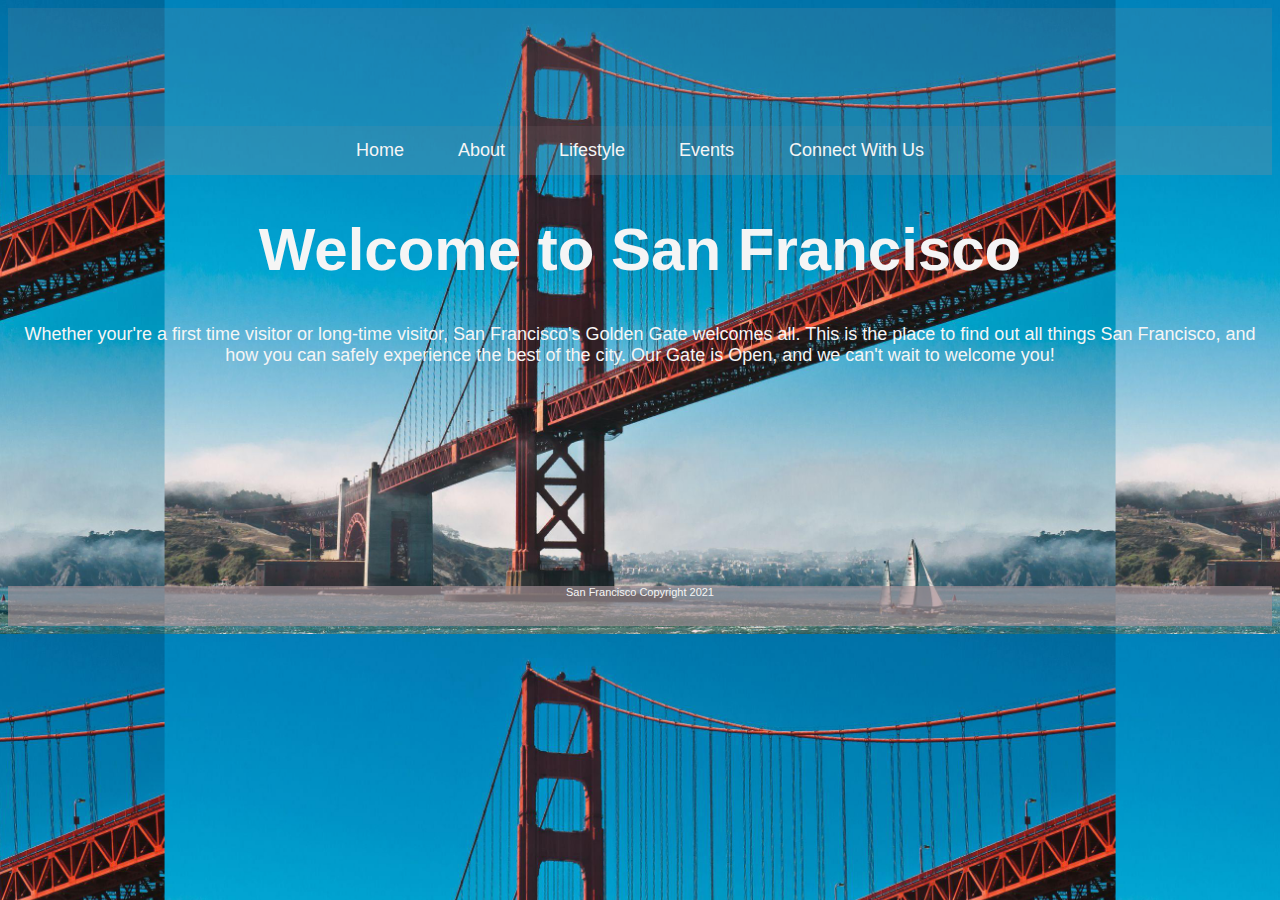
==== index.html @ 9545bf5b "working progress" ====
<!DOCTYPE html>
<html lang="en">
<head>
    <meta charset="UTF-8">
    <meta name="viewport" content="width=device-width, initial-scale=1.0">
    <title> San Francisco</title>
    <link rel="stylesheet" href="style.css">
</head>
<body>

    <header>

        
        
        
    </header>

    <nav>
        <a href="index.html">Home</a>
        <a href="about.html">About</a>
        <a href="lifestyle.html">Lifestyle</a>
        <a href="Events.html">Events </a>
        <a href="Connect.html">Connect With Us </a>
    </nav>




<section >
    <article>
        <h1>Welcome to San Francisco</h1>
        <p> Whether your're a first time visitor or long-time visitor, San Francisco's Golden Gate welcomes all. This is the place to find out all things San Francisco, and how you can safely experience the best of the city. Our Gate is Open, and we can't wait to welcome you!
        </p>

    </article>
    
    
          
</section>        
        
  

        

    <footer>
     
        <p>San Francisco Copyright 2021 </p>

    </footer>
    
</body>
</html>
---- style.css ----
body{background-color: rgba (255, 255, 255); background-image: url(GoldenB1.jpg); background-size:contain; background-position: center;}

header{ background-color:rgba(161, 142, 142, 0.151); height: 118px; text-align: center;}


nav{background-color:rgba(161, 142, 142, 0.247); text-align: center; padding-top: 14px; padding-bottom: 14px;}

nav a ,footer a{ text-decoration: none; font-size: 18px;padding-left: 25px;padding-right: 25px ; }

main{ height: 400px; padding-top: 80px;}  

h1{ font-size: 60px; color: whitesmoke;font-family:Arial, Helvetica, sans-serif;}

p,a{ font-size: 18px; color: whitesmoke; font-family:Arial, Helvetica, sans-serif;}


h1,p{ text-align: center;}

footer{background-color: rgba(161, 142, 147, 0.678); height: 40px; text-align: center; }

footer p{font-size: 11px; text-align: center}

header,nav,main,footer{ margin-left: auto; margin-right: auto; width: 100%;}

article{ width: 50; height: 100%; display: inline-block;border: 2px black;}

section{ text-align: justify; width: 100%; height: 400px;}

a:hover{ transform: scale(2.1);background:rgba(1, 132, 188); display: inline-block;}

form { box-sizing: border-box;  background-color: rgba(161, 142, 142, 0.151)}

fieldset { border-radius: 5px; background-color: rgba(161, 142, 142, 0.151) ; padding: 20px;}

input[type=text],select { width: 100%; padding: 12px; border: 1px solid #ccc; border-radius: 4px; resize: vertical;}
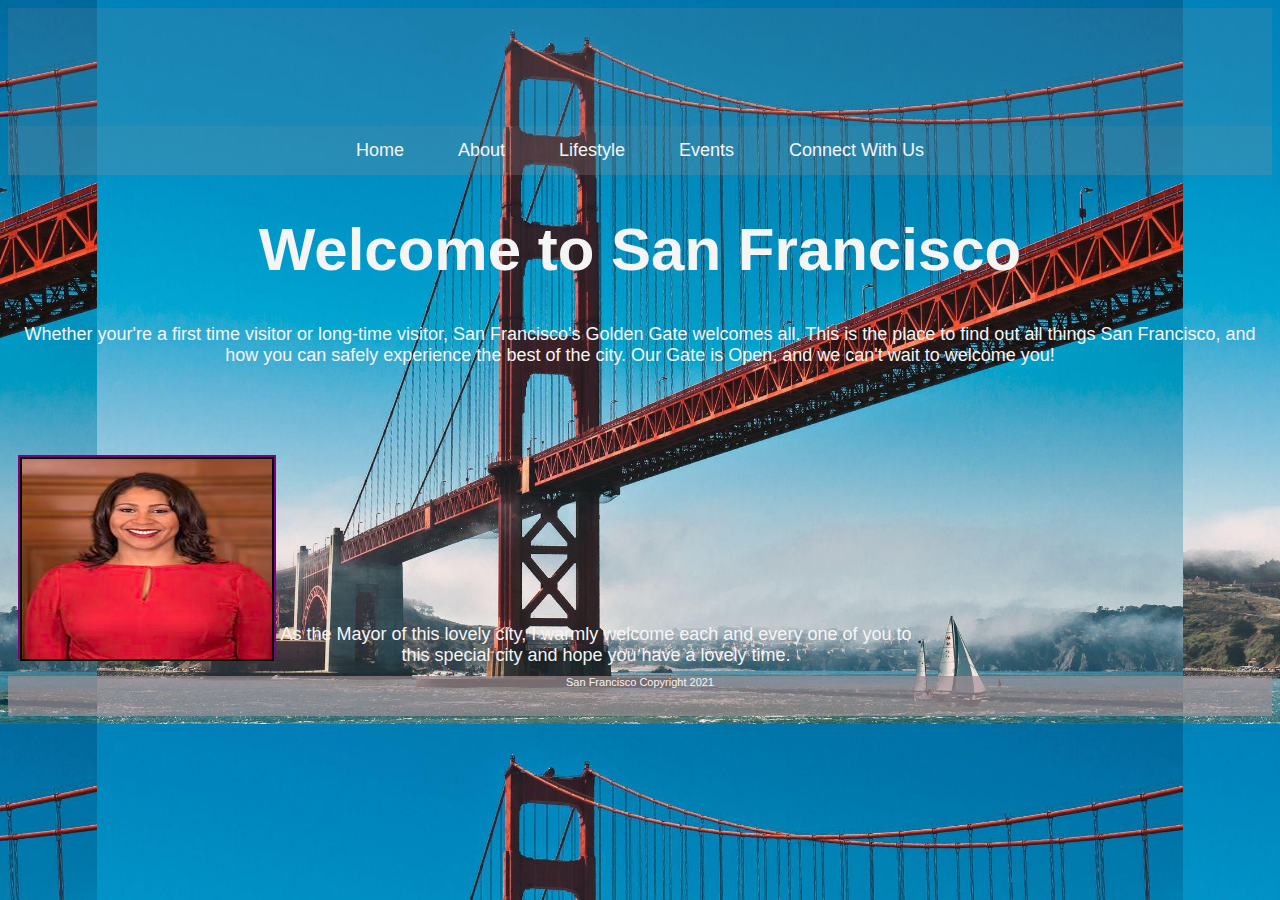
==== commit 1ce23a00: "Editted the CSS and the layout" ====
--- a/index.html
+++ b/index.html
@@ -1,52 +1,61 @@
-<!DOCTYPE html>
-<html lang="en">
-<head>
-    <meta charset="UTF-8">
-    <meta name="viewport" content="width=device-width, initial-scale=1.0">
-    <title> San Francisco</title>
-    <link rel="stylesheet" href="style.css">
-</head>
-<body>
-
-    <header>
-
-        
-        
-        
-    </header>
-
-    <nav>
-        <a href="index.html">Home</a>
-        <a href="about.html">About</a>
-        <a href="lifestyle.html">Lifestyle</a>
-        <a href="Events.html">Events </a>
-        <a href="Connect.html">Connect With Us </a>
-    </nav>
-
-
-
-
-<section >
-    <article>
-        <h1>Welcome to San Francisco</h1>
-        <p> Whether your're a first time visitor or long-time visitor, San Francisco's Golden Gate welcomes all. This is the place to find out all things San Francisco, and how you can safely experience the best of the city. Our Gate is Open, and we can't wait to welcome you!
-        </p>
-
-    </article>
-    
-    
-          
-</section>        
-        
-  
-
-        
-
-    <footer>
-     
-        <p>San Francisco Copyright 2021 </p>
-
-    </footer>
-    
-</body>
+<!DOCTYPE html>
+<html lang="en">
+<head>
+    <meta charset="UTF-8">
+    <meta name="viewport" content="width=device-width, initial-scale=1.0">
+    <title> San Francisco</title>
+    <link rel="stylesheet" href="style.css">
+</head>
+<body>
+
+    <header>
+
+        
+        
+        
+    </header>
+
+    <nav>
+        <a href="index.html">Home</a>
+        <a href="about.html">About</a>
+        <a href="lifestyle.html">Lifestyle</a>
+        <a href="Events.html">Events </a>
+        <a href="Connect.html">Connect With Us </a>
+    </nav>
+
+
+
+
+<section >
+    <article>
+        <h1>Welcome to San Francisco</h1>
+        <p> Whether your're a first time visitor or long-time visitor, San Francisco's Golden Gate welcomes all. This is the place to find out all things San Francisco, and how you can safely experience the best of the city. Our Gate is Open, and we can't wait to welcome you!
+        </p>
+
+    </article>       
+</section>        
+   <section style="height:200px;margin-top:20px;padding:10px">
+    <article style="width: %;border: 2px solid Purple; height 100%; display: inline-block;">
+        <img src="London_Breed.jpg" border="2 px solid white" alt="Mayor of San Fran" width="250 px" height="200 px">
+    </article>
+       
+       <aside>
+      <p>       
+       As the Mayor of this lovely city, I warmly welcome each and every one of you to this special city and hope you have a lovely time.
+       
+       </p>
+       </aside>
+    
+    </section>     
+  
+
+        
+
+    <footer>
+     
+        <p>San Francisco Copyright 2021 </p>
+
+    </footer>
+    
+</body>
 </html>--- a/style.css
+++ b/style.css
@@ -1,35 +1,36 @@
-body{background-color: rgba (255, 255, 255); background-image: url(GoldenB1.jpg); background-size:contain; background-position: center;}
-
-header{ background-color:rgba(161, 142, 142, 0.151); height: 118px; text-align: center;}
-
-
-nav{background-color:rgba(161, 142, 142, 0.247); text-align: center; padding-top: 14px; padding-bottom: 14px;}
-
-nav a ,footer a{ text-decoration: none; font-size: 18px;padding-left: 25px;padding-right: 25px ; }
-
-main{ height: 400px; padding-top: 80px;}  
-
-h1{ font-size: 60px; color: whitesmoke;font-family:Arial, Helvetica, sans-serif;}
-
-p,a{ font-size: 18px; color: whitesmoke; font-family:Arial, Helvetica, sans-serif;}
-
-
-h1,p{ text-align: center;}
-
-footer{background-color: rgba(161, 142, 147, 0.678); height: 40px; text-align: center; }
-
-footer p{font-size: 11px; text-align: center}
-
-header,nav,main,footer{ margin-left: auto; margin-right: auto; width: 100%;}
-
-article{ width: 50; height: 100%; display: inline-block;border: 2px black;}
-
-section{ text-align: justify; width: 100%; height: 400px;}
-
-a:hover{ transform: scale(2.1);background:rgba(1, 132, 188); display: inline-block;}
-
-form { box-sizing: border-box;  background-color: rgba(161, 142, 142, 0.151)}
-
-fieldset { border-radius: 5px; background-color: rgba(161, 142, 142, 0.151) ; padding: 20px;}
-
-input[type=text],select { width: 100%; padding: 12px; border: 1px solid #ccc; border-radius: 4px; resize: vertical;}
+body{background-color: rgba (255, 255, 255); background-image: url(GoldenB1.jpg); background-size:contain; background-position: center;}
+
+header{ background-color:rgba(161, 142, 142, 0.151); height: 118px; text-align: center;}
+
+
+nav{background-color:rgba(161, 142, 142, 0.247); text-align: center; padding-top: 14px; padding-bottom: 14px;}
+
+nav a ,footer a{ text-decoration: none; font-size: 18px;padding-left: 25px;padding-right: 25px ; }
+
+main{ height: 400px; padding-top: 80px;}  
+
+h1{ font-size: 60px; color: whitesmoke;font-family:Arial, Helvetica, sans-serif;}
+
+p,a{ font-size: 18px; color: whitesmoke; font-family:Arial, Helvetica, sans-serif;}
+
+aside{ width: 50%; height: 100%; display:inline-block;}
+
+h1,p{ text-align: center;}
+
+footer{background-color: rgba(161, 142, 147, 0.678); height: 40px; text-align: center; }
+
+footer p{font-size: 11px; text-align: center}
+
+header,nav,main,footer{ margin-left: auto; margin-right: auto; width: 100%;}
+
+article{ width: 50; height: 100%; display: inline-block;border: 2px black;}
+
+section{ text-align: justify; width: 100%; height: 250px;}
+
+a:hover{ transform: scale(2.1);background:rgba(1, 132, 188); display: inline-block;}
+
+form { box-sizing: border-box;  background-color: rgba(161, 142, 142, 0.151)}
+
+fieldset { border-radius: 5px; background-color: rgba(161, 142, 142, 0.151) ; padding: 20px;}
+
+input[type=text],select { width: 100%; padding: 12px; border: 1px solid #ccc; border-radius: 4px; resize: vertical;}
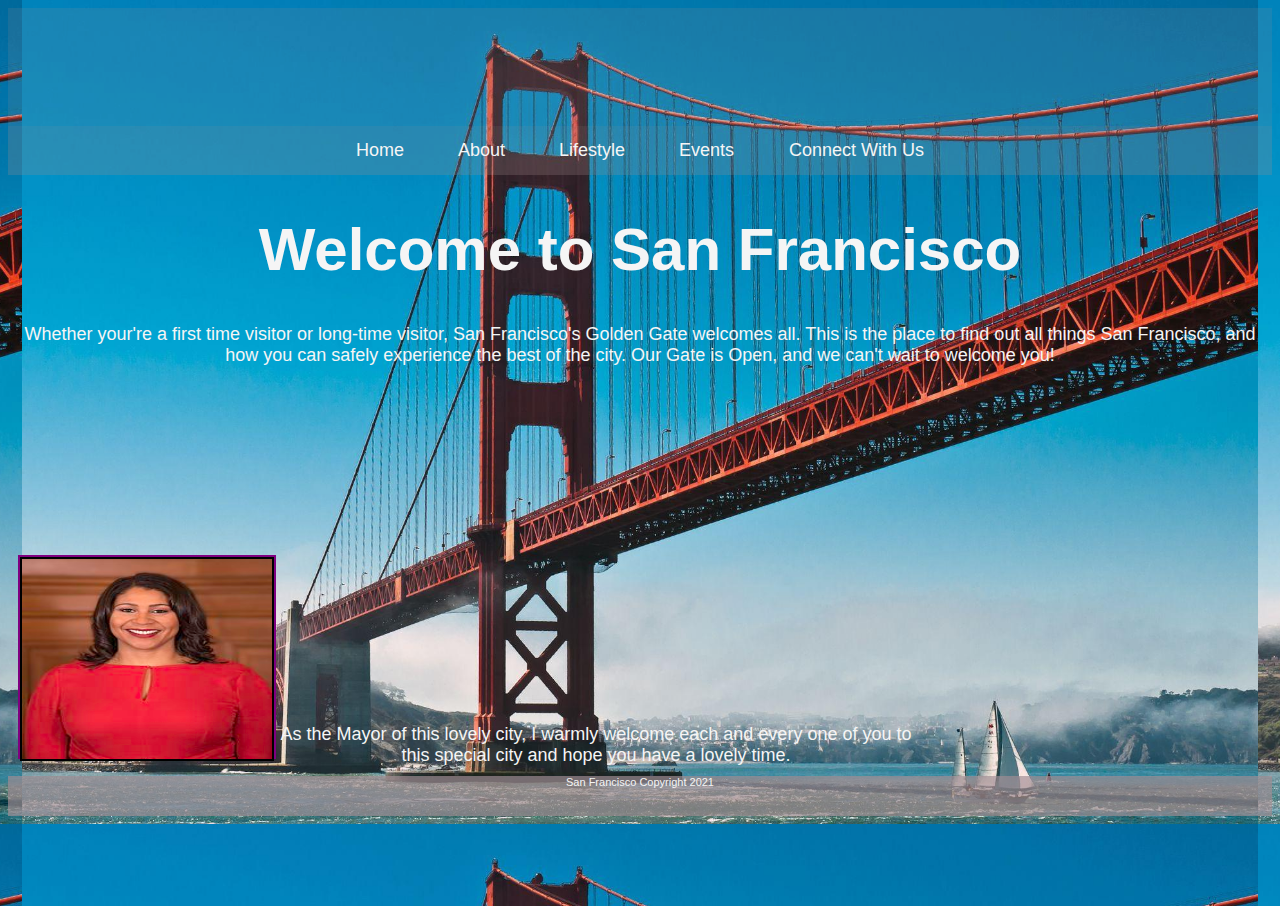
==== commit 9cdd1041: "Editted About and New Images added" ====
--- a/index.html
+++ b/index.html
@@ -34,7 +34,8 @@
 
     </article>       
 </section>        
-   <section style="height:200px;margin-top:20px;padding:10px">
+    
+   <section style="width: 100%; height:200px;margin-top:20px;padding:10px">
     <article style="width: %;border: 2px solid Purple; height 100%; display: inline-block;">
         <img src="London_Breed.jpg" border="2 px solid white" alt="Mayor of San Fran" width="250 px" height="200 px">
     </article>
--- a/style.css
+++ b/style.css
@@ -25,7 +25,7 @@
 
 article{ width: 50; height: 100%; display: inline-block;border: 2px black;}
 
-section{ text-align: justify; width: 100%; height: 250px;}
+section{ text-align: justify; width: 100%; height: 350px;}
 
 a:hover{ transform: scale(2.1);background:rgba(1, 132, 188); display: inline-block;}
 
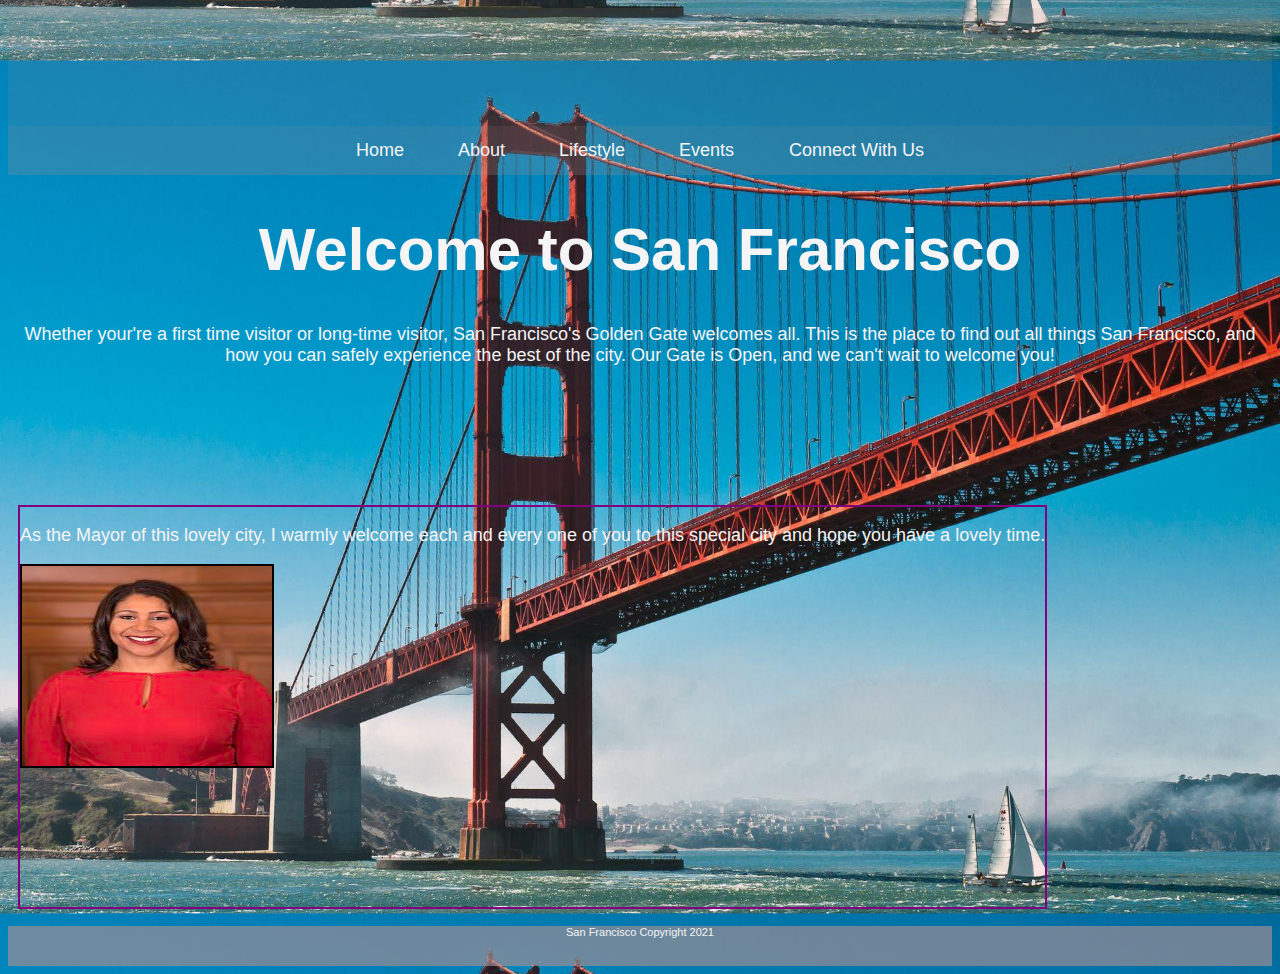
==== commit 8b4b0a6b: "final" ====
--- a/index.html
+++ b/index.html
@@ -2,7 +2,7 @@
 <html lang="en">
 <head>
     <meta charset="UTF-8">
-    <meta name="viewport" content="width=device-width, initial-scale=1.0">
+    <meta name="viewport" content="width=device-width, initial-scale=1">
     <title> San Francisco</title>
     <link rel="stylesheet" href="style.css">
 </head>
@@ -26,7 +26,7 @@
 
 
 
-<section >
+<section style="width: 100%; height: 300px" >
     <article>
         <h1>Welcome to San Francisco</h1>
         <p> Whether your're a first time visitor or long-time visitor, San Francisco's Golden Gate welcomes all. This is the place to find out all things San Francisco, and how you can safely experience the best of the city. Our Gate is Open, and we can't wait to welcome you!
@@ -35,16 +35,21 @@
     </article>       
 </section>        
     
-   <section style="width: 100%; height:200px;margin-top:20px;padding:10px">
-    <article style="width: %;border: 2px solid Purple; height 100%; display: inline-block;">
-        <img src="London_Breed.jpg" border="2 px solid white" alt="Mayor of San Fran" width="250 px" height="200 px">
-    </article>
+   <section style="width: 100%; height:400px;margin-top:20px;padding:10px">
        
-       <aside>
-      <p>       
+    <article style="width:100 %;border: 2px solid Purple; height 100px; display: inline-block;">
+          <p>       
        As the Mayor of this lovely city, I warmly welcome each and every one of you to this special city and hope you have a lovely time.
        
        </p>
+        
+        <img src="London_Breed.jpg" border="2 px solid white" alt="Mayor of San Fran" width="250 px" height="200 px">
+        
+       
+    </article>
+       
+       <aside style="width: 100%; height: 60px">
+     
        </aside>
     
     </section>     
